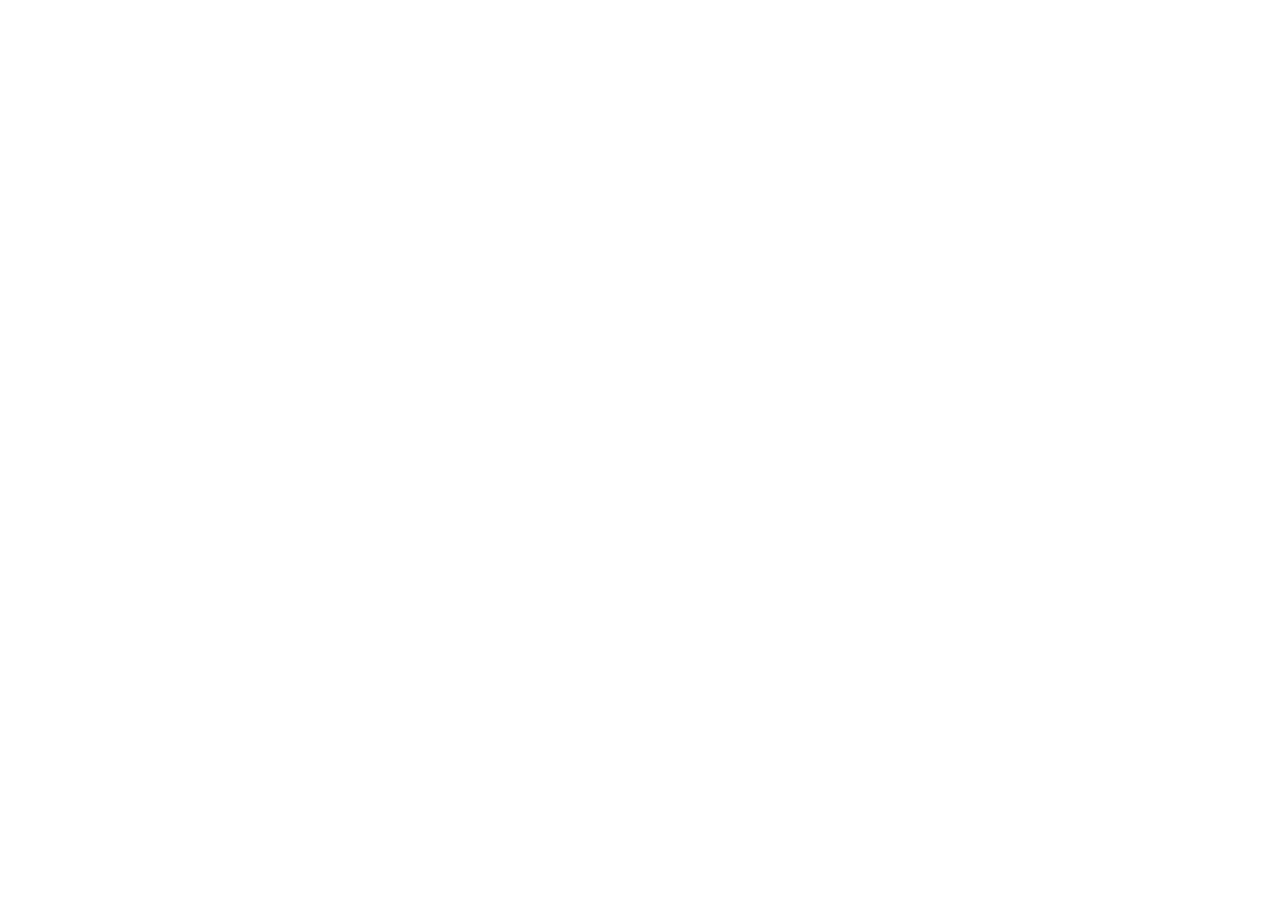
==== index.html @ 8385a8b3 "Adding first HTML template" ====
<!DOCTYPE html>
<!-- Carla R., html-template.html, mm/dd/yyyy -->
<html lang="en">
<head>
    <title>Page Title</title>
    <meta charset="UTF-8">
    <meta name="viewport" href="styles.css">
    <script src="script.js"></script>
    <!-- Metadata lives here. -->
</head>
<body>
    <!-- Page content elements go here. -->

<!-- MUST KEEP &lt;/body&gt; and &lt;/html&gt; TOGETHER ALWAYS at bottom of HTML documents. -->
</body>
</html>
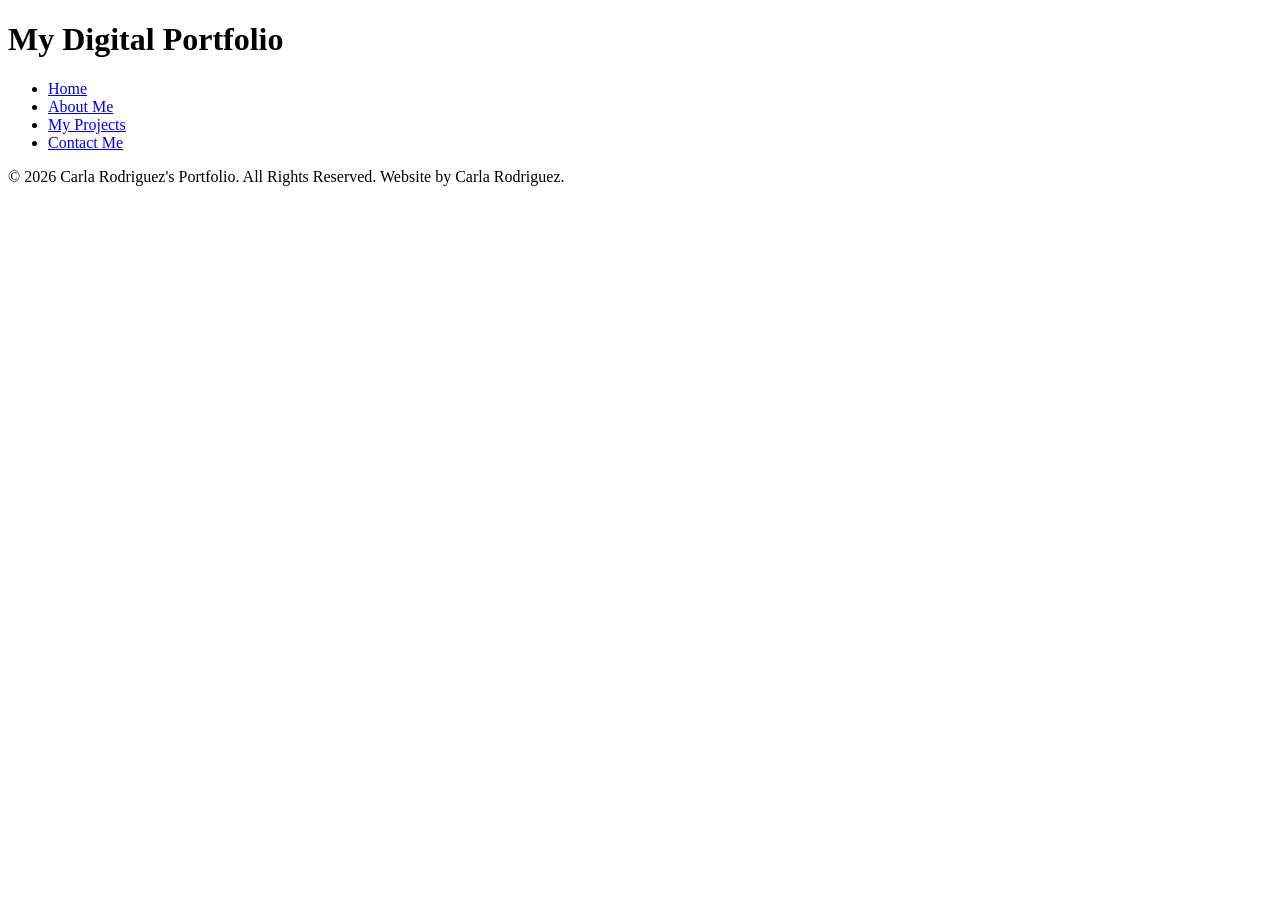
==== commit 51220c2b: "Added responsiveness to portfolio" ====
--- a/index.html
+++ b/index.html
@@ -2,14 +2,35 @@
 <!-- Carla R., html-template.html, mm/dd/yyyy -->
 <html lang="en">
 <head>
-    <title>Page Title</title>
+    <title>Carla Rodriguez's Portfolio</title>
     <meta charset="UTF-8">
-    <meta name="viewport" href="styles.css">
-    <script src="script.js"></script>
+    <meta name="viewport" content="width=device-width, initial-scale=1.0">
+    <script src="scripts.js"></script>
+    <link rel="stylesheet" href="styles.css">
     <!-- Metadata lives here. -->
 </head>
 <body>
     <!-- Page content elements go here. -->
+     <header>
+        <h1>My Digital Portfolio</h1>
+
+        <nav>
+            <ul>
+                <li><a href="#home">Home</a></li>
+                <li><a href="#about">About Me</a></li>
+                <li><a href="#projects">My Projects</a></li>
+                <li><a href="#contact">Contact Me</a></li>
+            </ul>
+        </nav>
+     </header>
+
+     <main>
+
+     </main>
+
+     <footer>
+        <p>&copy; 2026 Carla Rodriguez's Portfolio. All Rights Reserved. Website by Carla Rodriguez.</p>
+     </footer>
 
 <!-- MUST KEEP &lt;/body&gt; and &lt;/html&gt; TOGETHER ALWAYS at bottom of HTML documents. -->
 </body>
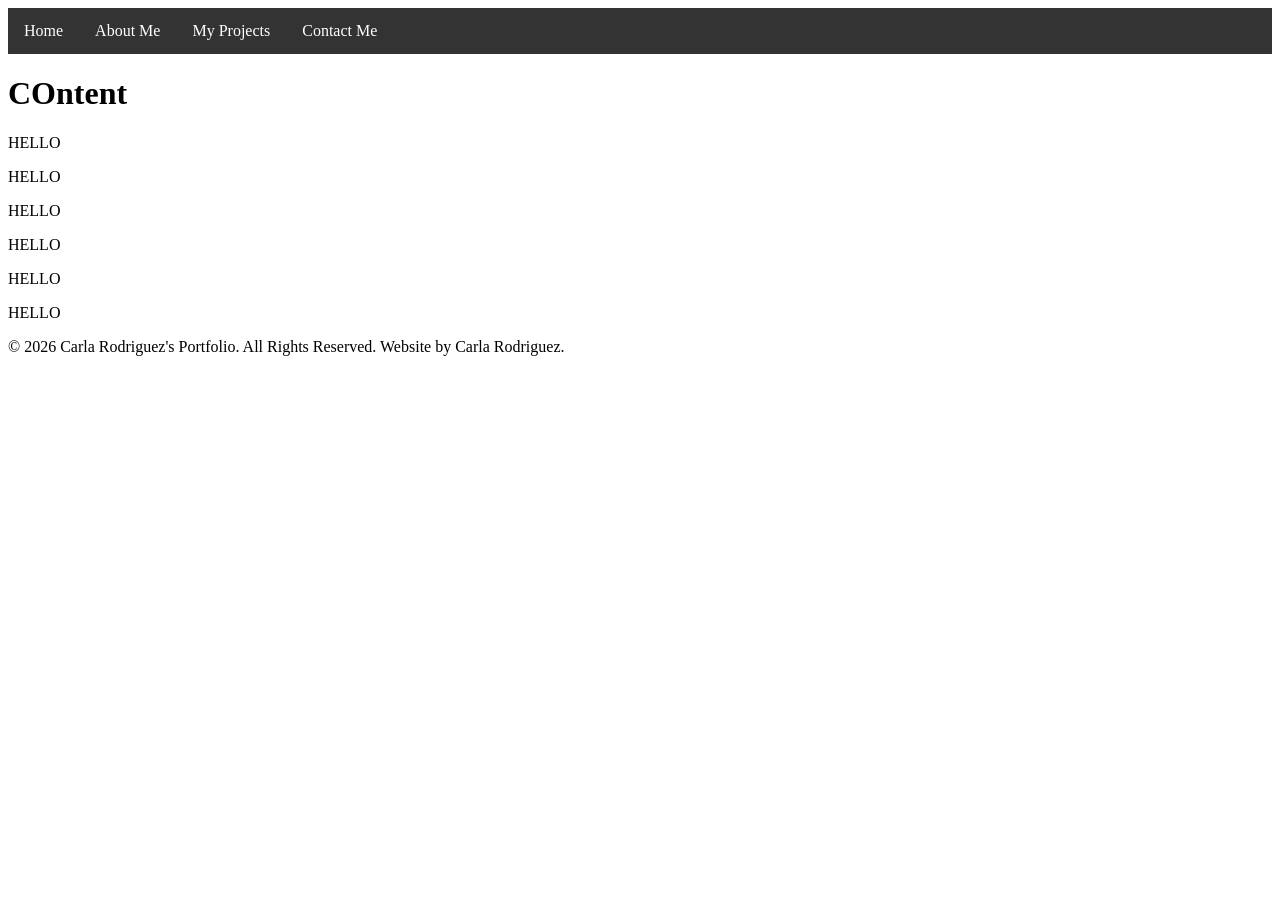
==== commit 9af62c55: "Added css to nav bar as well as filler txt to test" ====
--- a/index.html
+++ b/index.html
@@ -12,7 +12,6 @@
 <body>
     <!-- Page content elements go here. -->
      <header>
-        <h1>My Digital Portfolio</h1>
 
         <nav>
             <ul>
@@ -25,7 +24,13 @@
      </header>
 
      <main>
-
+        <h1>COntent</h1>
+        <p>HELLO</p>
+        <p>HELLO</p>
+        <p>HELLO</p>
+        <p>HELLO</p>
+        <p>HELLO</p>
+        <p>HELLO</p>
      </main>
 
      <footer>
--- a/styles.css
+++ b/styles.css
@@ -0,0 +1,29 @@
+ul {
+    list-style-type: none;
+    margin: 0;
+    padding: 0;
+    overflow: hidden;
+    background-color: #333333;
+    position:sticky;
+    top: 0;
+}
+
+ul li {
+    float:left;
+}
+
+ul li a {
+    display: block;
+    color: white;
+    text-align: center;
+    padding: 14px 16px;
+    text-decoration:none;
+}
+
+ul li a:hover {
+    background-color: #111111;
+}
+
+ul li a.active {
+    background-color: #04AA6D;
+}
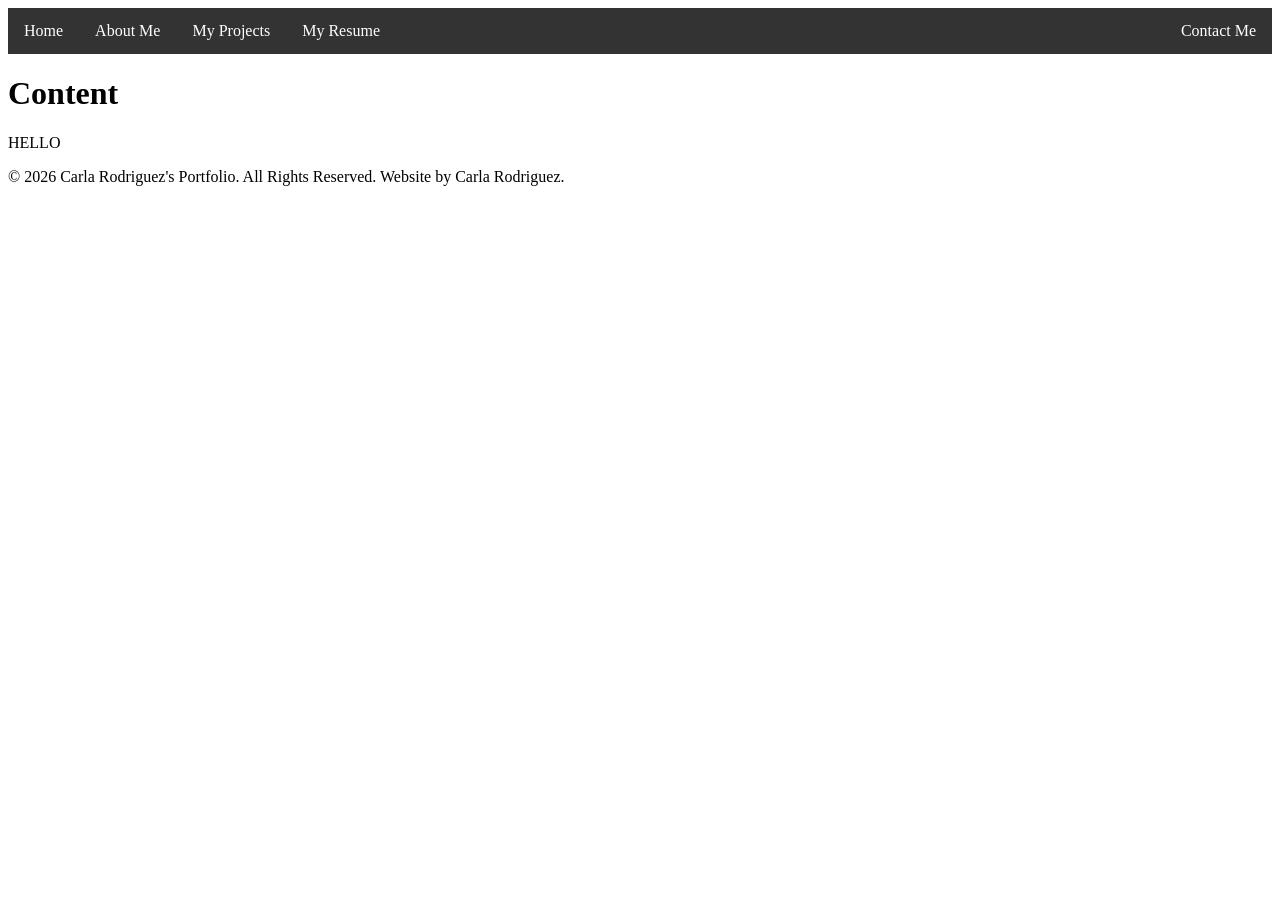
==== commit 1a78fcc6: "Added other sections to the website" ====
--- a/index.html
+++ b/index.html
@@ -15,21 +15,17 @@
 
         <nav>
             <ul>
-                <li><a href="#home">Home</a></li>
-                <li><a href="#about">About Me</a></li>
-                <li><a href="#projects">My Projects</a></li>
-                <li><a href="#contact">Contact Me</a></li>
+                <li><a href="index.html">Home</a></li>
+                <li><a href="about.html">About Me</a></li>
+                <li><a href="projects.html">My Projects</a></li>
+                <li><a href="resume.html">My Resume</a></li>
+                <li style="float:right"><a href="mailto:carlarodguez85@gmail.com">Contact Me</a></li>
             </ul>
         </nav>
      </header>
 
      <main>
-        <h1>COntent</h1>
-        <p>HELLO</p>
-        <p>HELLO</p>
-        <p>HELLO</p>
-        <p>HELLO</p>
-        <p>HELLO</p>
+        <h1>Content</h1>
         <p>HELLO</p>
      </main>
 
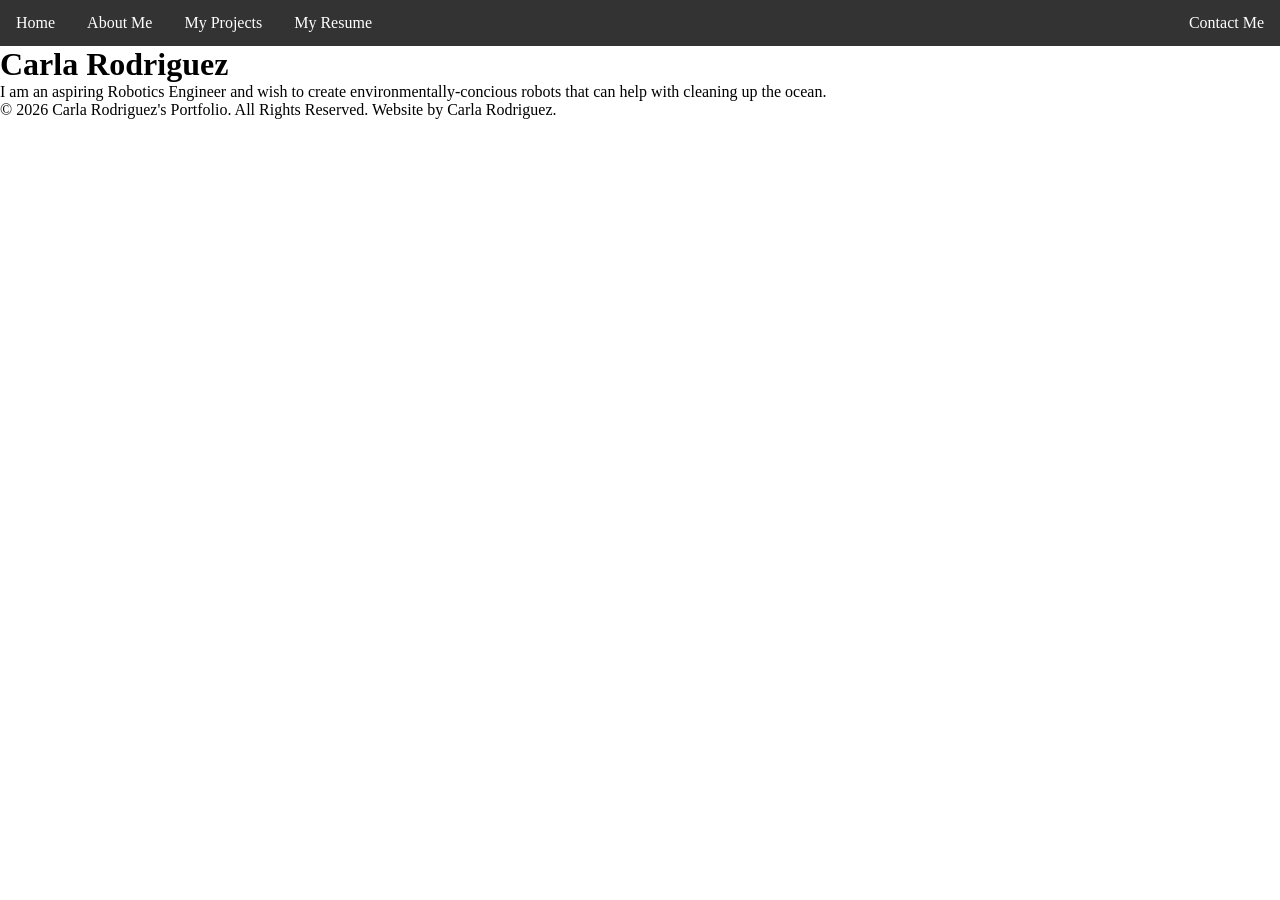
==== commit 5e9a8285: "Added css reset and content into the About Me and My Resume sections" ====
--- a/index.html
+++ b/index.html
@@ -25,8 +25,9 @@
      </header>
 
      <main>
-        <h1>Content</h1>
-        <p>HELLO</p>
+            <h1>Carla Rodriguez</h1>
+            <p>I am an aspiring Robotics Engineer and wish to create 
+            environmentally-concious robots that can help with cleaning up the ocean.</p>
      </main>
 
      <footer>
--- a/styles.css
+++ b/styles.css
@@ -1,3 +1,9 @@
+* {
+    margin: 0;
+    padding: 0;
+    box-sizing: border-box;
+}
+
 ul {
     list-style-type: none;
     margin: 0;
@@ -26,4 +32,20 @@
 
 ul li a.active {
     background-color: #04AA6D;
+}
+
+.resumeLists li {
+    float:none;
+    background-color: white;
+}
+
+.resumeLists2 li {
+    list-style-type:circle;
+    background-color:white;
+    float:none;   
+}
+
+h3 {
+    text-align:center;
+    font-style:italic;
 }
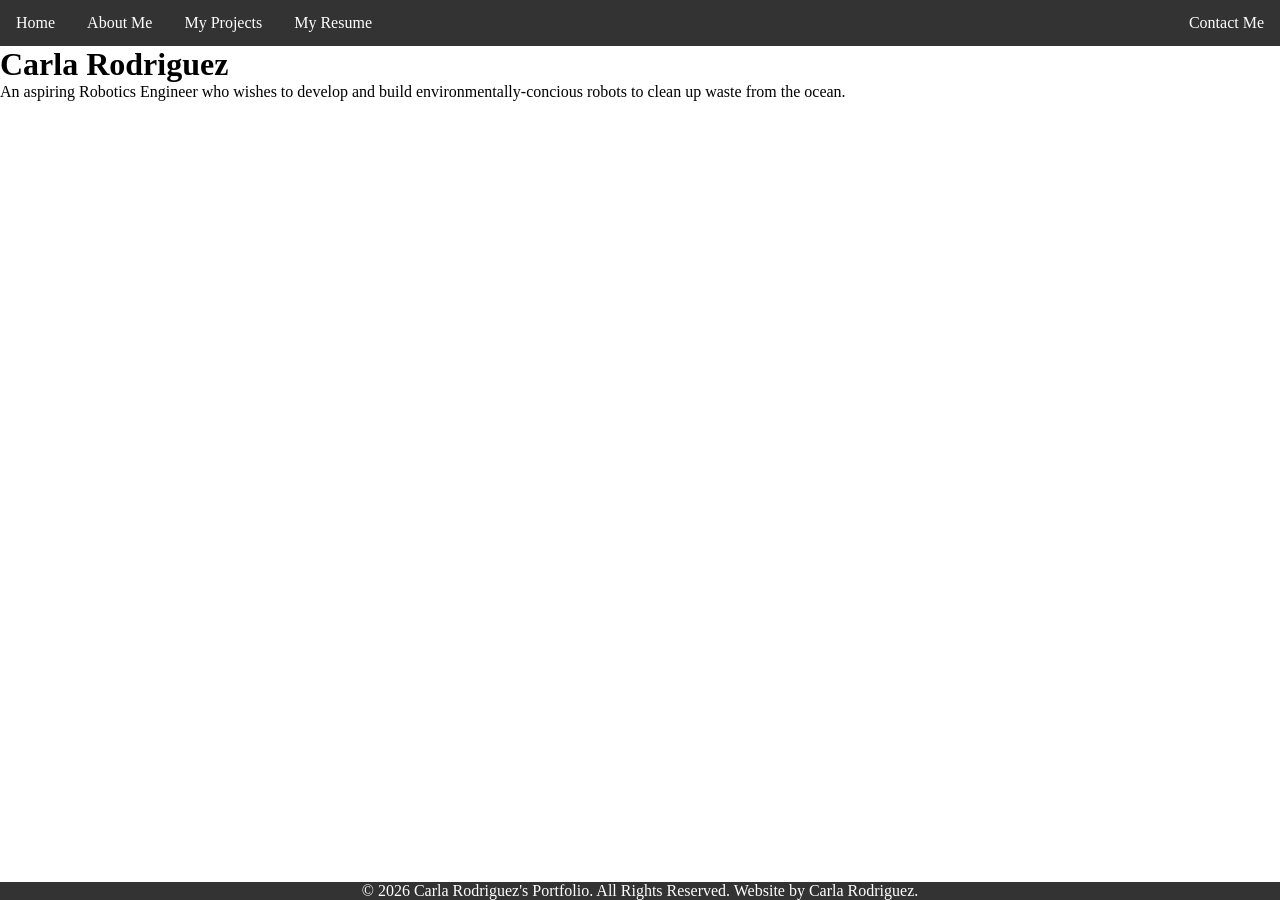
==== commit 8427bc88: "Edited footer css, added placeholder text for About Me section, and finished writting the content in" ====
--- a/index.html
+++ b/index.html
@@ -26,8 +26,10 @@
 
      <main>
             <h1>Carla Rodriguez</h1>
-            <p>I am an aspiring Robotics Engineer and wish to create 
-            environmentally-concious robots that can help with cleaning up the ocean.</p>
+            <p>An aspiring Robotics Engineer who wishes to develop and build 
+            environmentally-concious robots to clean up waste from the ocean.</p>
+            <!-- Add either a picture of myself or a robot? 
+             I can add the picture of myself in the about me section -->
      </main>
 
      <footer>
--- a/styles.css
+++ b/styles.css
@@ -34,6 +34,17 @@
     background-color: #04AA6D;
 }
 
+footer {
+    position:fixed;
+    left: 0;
+    bottom: 0;
+    width:100%;
+    background-color: #333333;
+    color:white;
+    text-align:center;
+}
+
+
 .resumeLists li {
     float:none;
     background-color: white;
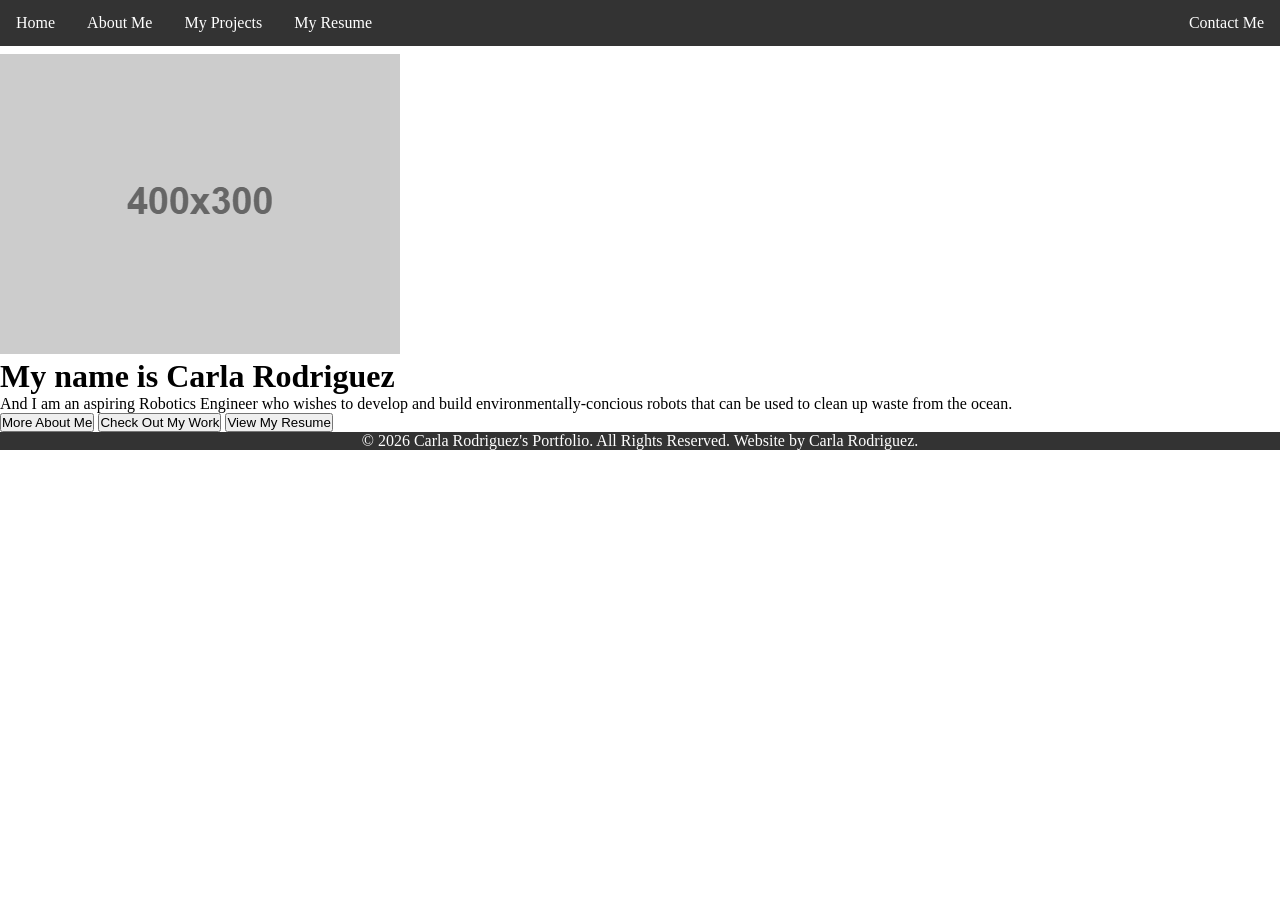
==== commit 6f55c579: "added iframe Quiz Labs to portfolio as well as some other minor edits" ====
--- a/index.html
+++ b/index.html
@@ -25,11 +25,14 @@
      </header>
 
      <main>
-            <h1>Carla Rodriguez</h1>
-            <p>An aspiring Robotics Engineer who wishes to develop and build 
-            environmentally-concious robots to clean up waste from the ocean.</p>
-            <!-- Add either a picture of myself or a robot? 
-             I can add the picture of myself in the about me section -->
+        <img id="heroImg" src="[data-uri]" alt="Placeholder">
+            <h1>My name is Carla Rodriguez</h1>
+            <p>And I am an aspiring Robotics Engineer who wishes to develop and build 
+            environmentally-concious robots that can be used to clean up waste from the ocean.</p>
+            <!-- buttons that link to portfolio, resume, and about me sections here -->
+             <button>More About Me</button>
+             <button>Check Out My Work</button>
+             <button>View My Resume</button>
      </main>
 
      <footer>
--- a/styles.css
+++ b/styles.css
@@ -9,9 +9,10 @@
     margin: 0;
     padding: 0;
     overflow: hidden;
-    background-color: #333333;
-    position:sticky;
+    background-color: #333333; 
     top: 0;
+    position: fixed;
+    width: 100%;
 }
 
 ul li {
@@ -35,28 +36,61 @@
 }
 
 footer {
-    position:fixed;
     left: 0;
     bottom: 0;
     width:100%;
     background-color: #333333;
     color:white;
-    text-align:center;
+    text-align: center;
 }
 
+
+main {
+    margin-top: 54px;
+}
+
+h3 {
+    text-align: center;
+    font-style:italic;
+}
+
+#heroImg {
+    height: 100%;
+    background-position: center;
+    background-size: cover;
+    background-repeat: no-repeat;
+}
+
+.dates {
+    text-align: right;
+    float:right;
+    margin-bottom: 3em;
+}
+
+
+.resumeL2 li {
+    list-style-type: disc;
+    background-color:white;
+    float:none;
+    margin-left: 2em;
+}
 
 .resumeLists li {
     float:none;
     background-color: white;
+    list-style-type: none;
 }
 
-.resumeLists2 li {
-    list-style-type:circle;
-    background-color:white;
-    float:none;   
+#resumeBox {
+    width: 720px;
+    margin: 0 auto;
+    padding: 24px;
+    border: 2px solid black;
+    margin-bottom: 24px;
+    margin-top: 74px;
+    box-sizing: content-box;
+    box-shadow: 0 4px 10px rgba(0, 0, 0, 0.507);
+    border-radius: 1%;
 }
 
-h3 {
-    text-align:center;
-    font-style:italic;
-}+
